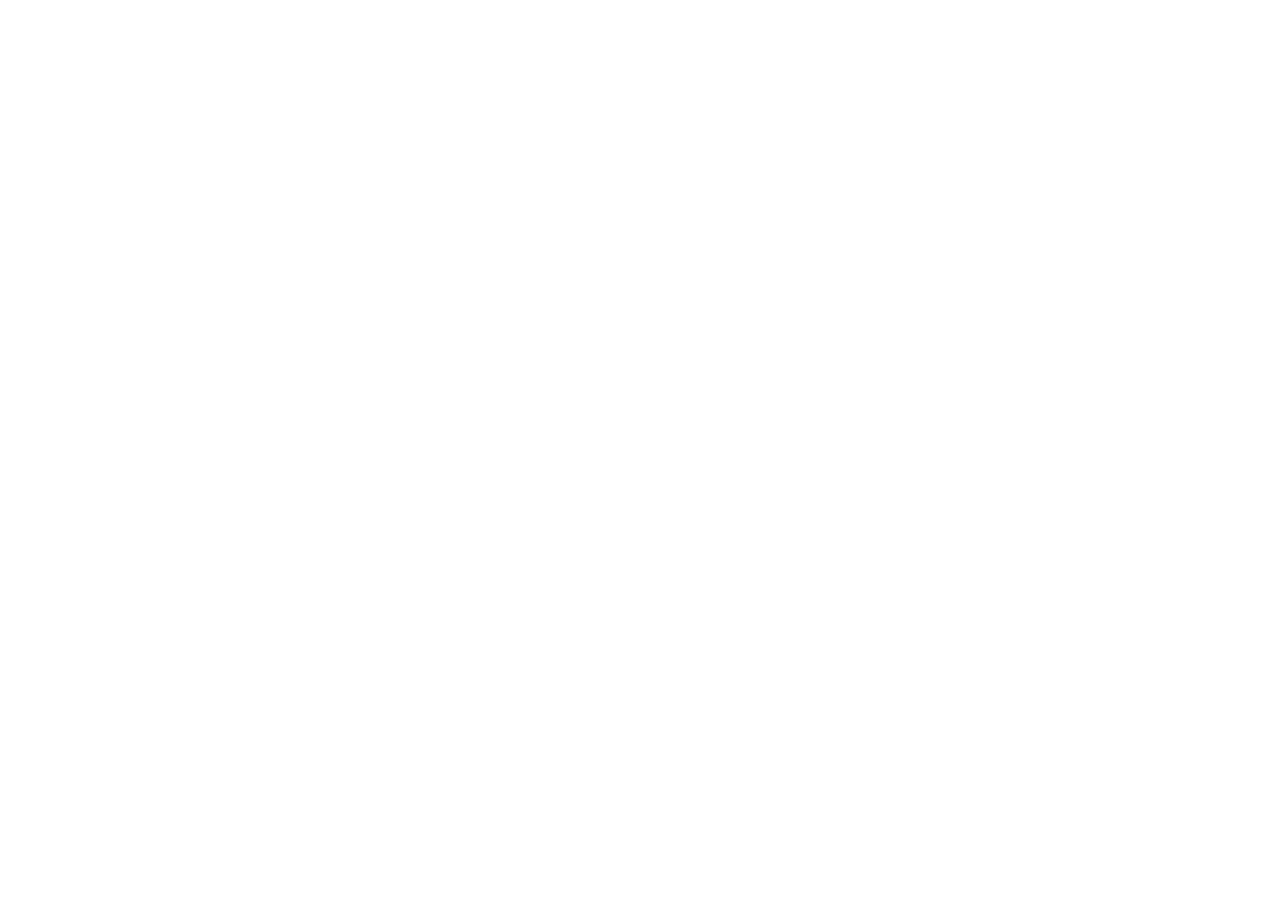
==== index.html @ 06729ac2 "initial commit" ====
<html lang="en">
<head>
  <meta charset="UTF-8">
  <meta http-equiv="X-UA-Compatible" content="IE=edge">
  <meta name="viewport" content="width=device-width, initial-scale=1.0">
  <title>Flex Practice</title>
  <link rel="stylesheet" href="styles.css">
</head>
<body>
  
</body>
</html>
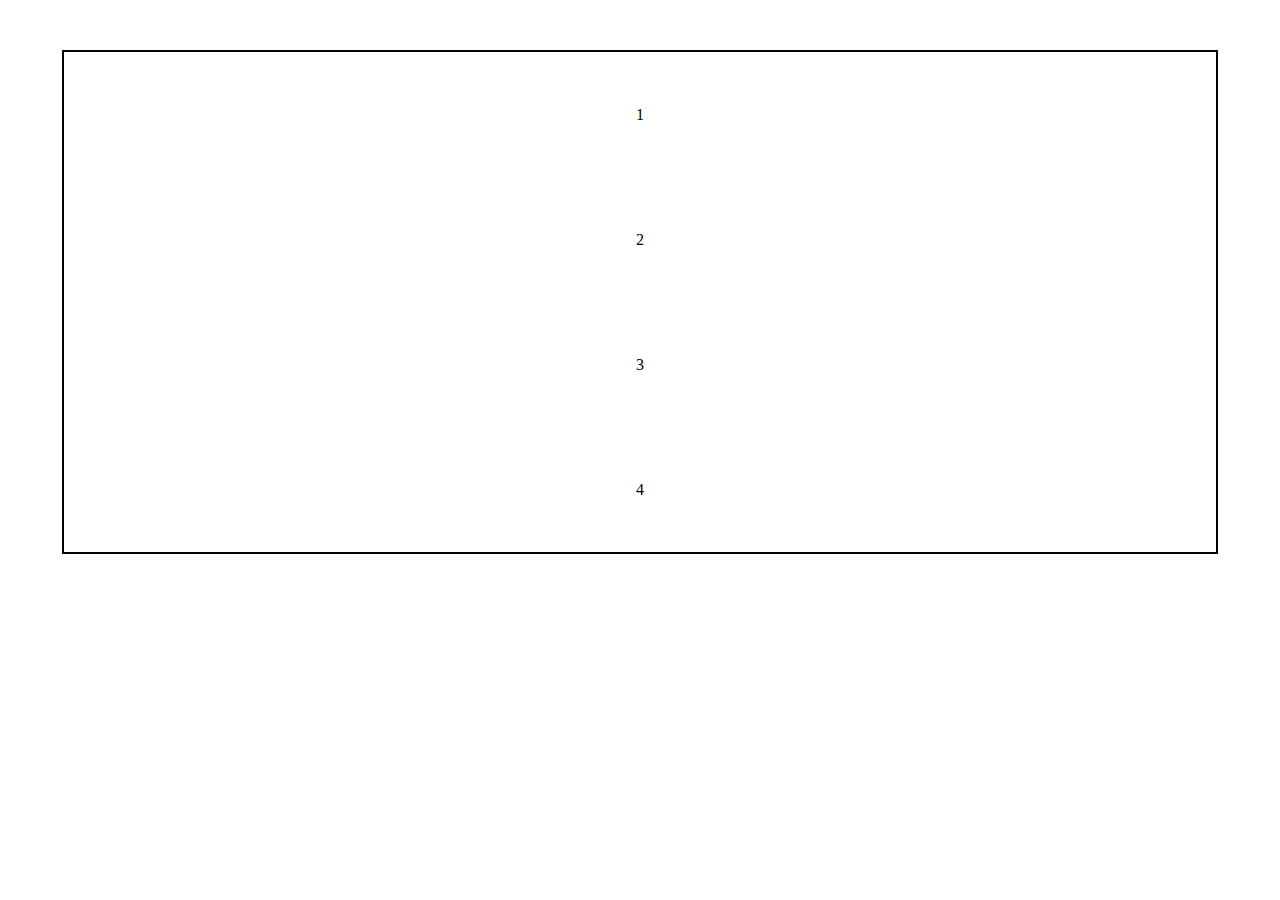
==== commit 5db03b06: "adding flex.css and Flex_assignment.html" ====
--- a/index.html
+++ b/index.html
@@ -7,6 +7,11 @@
   <link rel="stylesheet" href="styles.css">
 </head>
 <body>
-  
+  <main>
+    <div>1</div>
+    <div>2</div>
+    <div>3</div>
+    <div>4</div>
+  </main>
 </body>
 </html>--- a/styles.css
+++ b/styles.css
@@ -0,0 +1,17 @@
+*{
+  margin: 0;
+  padding: 0;
+}
+
+main{
+  width: 90%;
+  height: 500px;
+  border: 2px solid black;
+  margin: 50px auto;
+  display: flex;
+  flex-direction: column;
+  justify-content:space-around;
+  flex-wrap: wrap;
+  align-items: center;
+  
+}
